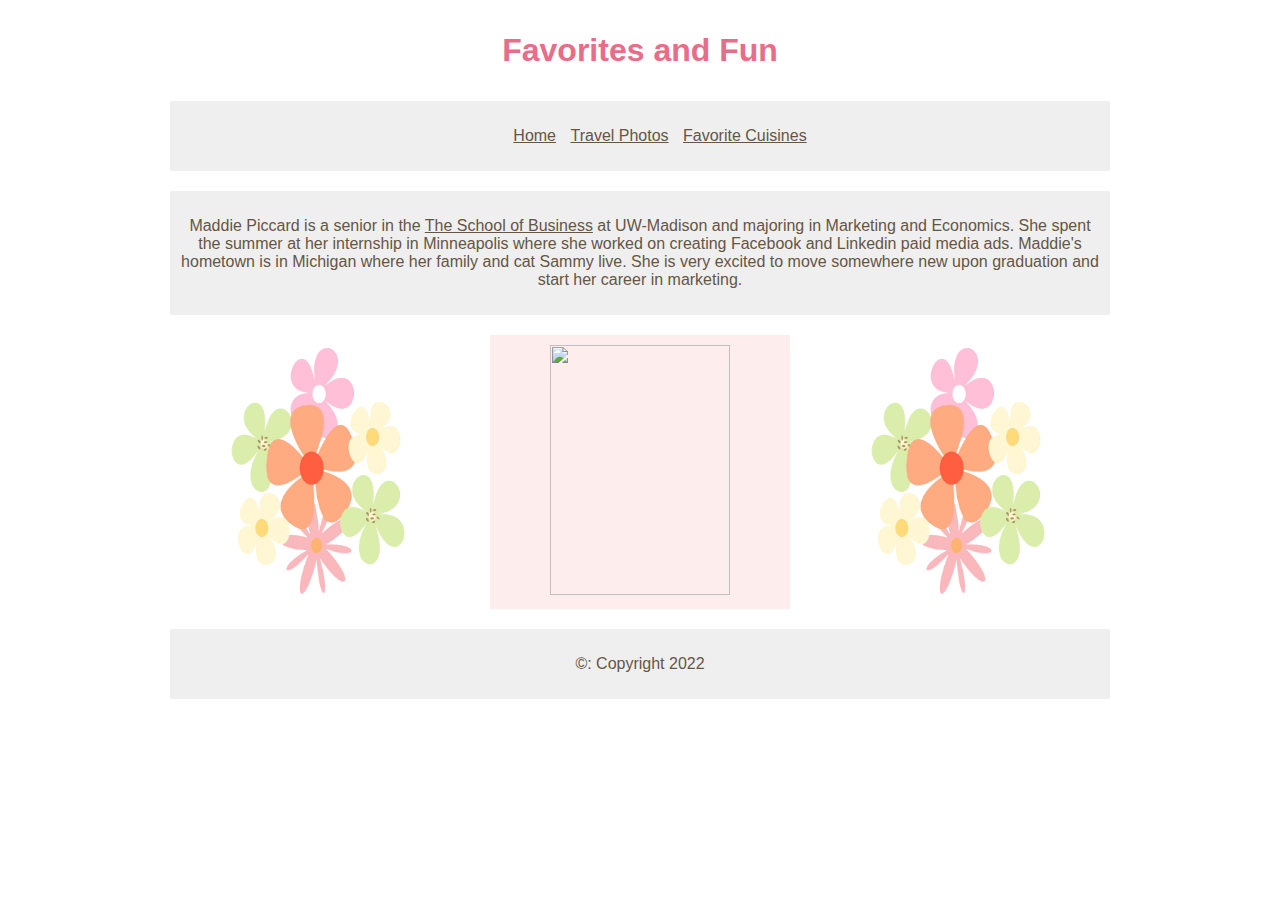
==== index.html @ 253cb11b "Web files for LIS 351" ====
<!DOCTYPE html>
<html lang="en">
<meta charset="UTF-8">
<head> 
<title>Page Title</title>
<link rel="stylesheet" text="text/css" href="stylesheet.css"> 

	<!--- Information you don't want to display to users --> 

</head>

	<body>
            <header> 
            <h1> <p style="color: #E76D89;"> Favorites and Fun </p></h1> 

    <nav> 
        <ul>
            <li><a href="index.html">Home</a></li> 
            <li><a href="photos.html">Travel Photos</a></li> 
            <li><a href="cuisines.html">Favorite Cuisines</a></li> 
        </ul>  
    </nav>
    
</header> 
<section> 
        <main> 
        <p> Maddie Piccard is a senior in the <a href="https://business.wisc.edu/">The School of Business</a> at UW-Madison and majoring in Marketing and Economics. She spent the summer at her internship in Minneapolis where she worked on creating Facebook and Linkedin paid media ads. Maddie's hometown is in Michigan where her family and cat Sammy live. She is very excited to move somewhere new upon graduation and start her career in marketing.</p> 
        </main>

        <article class="mart5"> 
       <img src="flowers.jpg" alt"Flowers" width="180" height="250"> 
        </article>

        <article class="mart"> 
        <img src="websiteimage.jpg" alt"Maddie's photo" width="180" height="250"> 
        </article>

        <article class="mart5">  
		<img src="flowers.jpg" alt"Flowers" width="180" height="250"> 
        </article> 


    </section> 

    <footer> 
            <p>&copy: Copyright 2022</p> 
    </footer> 
	</body>

</html>
---- stylesheet.css ----
* { 
	font-family: Arial, Helvetica, "sans-serif"; 
	color:  #665544;
	text-align: center; 
 }
body { 
	width:  960px; 
	margin: 0 auto; 
	background-color: #FFFFFF;
 }
 nav { 
 	background-color: #efefef;
 	padding:  10px;
 	margin:  10px;} 

  li { 
  	display: inline; 
  	padding: 5px;
  	 }

  	 section {
  	 		overflow:  auto;
  	 		height:  100%;
  	 }

  	 main {
  	 	background-color: #efefef;
  	 	padding:  10px;
 		margin:  10px;
  	 }

article {
		background-color: #efefef;
  	 	padding:  10px;
 		margin:  10px; 
 		width:  280px;
 		float:  left; }
.mart { 
background-color: #FDEDEC; }

.mart2 { 
background-color: #D4E6F1; }  

.mart4 { 
background-color: #D4EFDF; } 

.mart5 { 
 background-color: #ffffff }


footer {
	background-color: #efefef;
  	padding:  10px;
 	margin:  10px; 
}
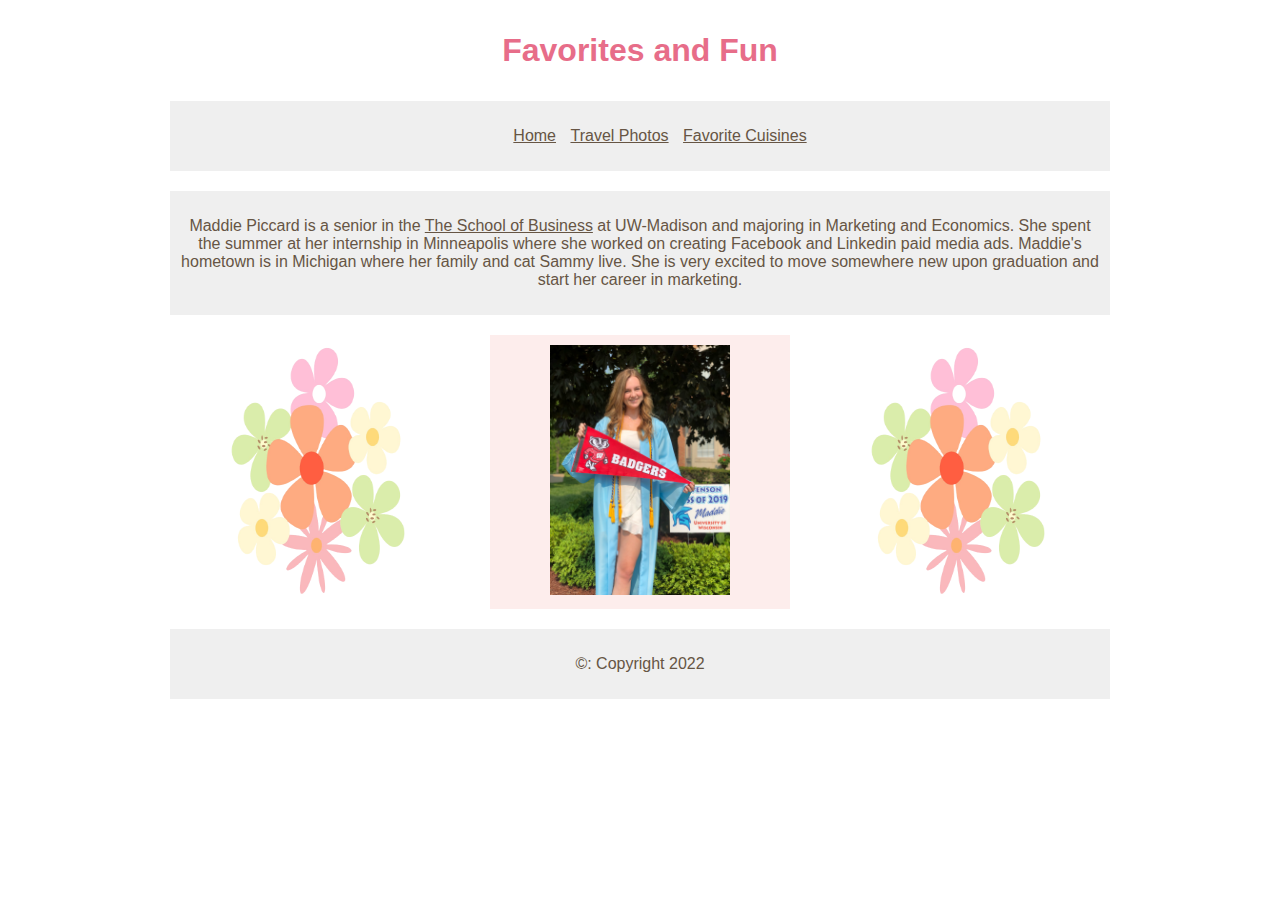
==== commit 9fbde299: "Add files via upload" ====
--- a/index.html
+++ b/index.html
@@ -28,15 +28,15 @@
         </main>
 
         <article class="mart5"> 
-       <img src="flowers.jpg" alt"Flowers" width="180" height="250"> 
+       <img src="flowers.jpg" alt="Flowers" width="180" height="250"> 
         </article>
 
         <article class="mart"> 
-        <img src="websiteimage.jpg" alt"Maddie's photo" width="180" height="250"> 
+        <img src="websiteimage.jpg" alt="Maddie's photo" width="180" height="250"> 
         </article>
 
         <article class="mart5">  
-		<img src="flowers.jpg" alt"Flowers" width="180" height="250"> 
+		<img src="flowers.jpg" alt="Flowers" width="180" height="250"> 
         </article> 
 
 
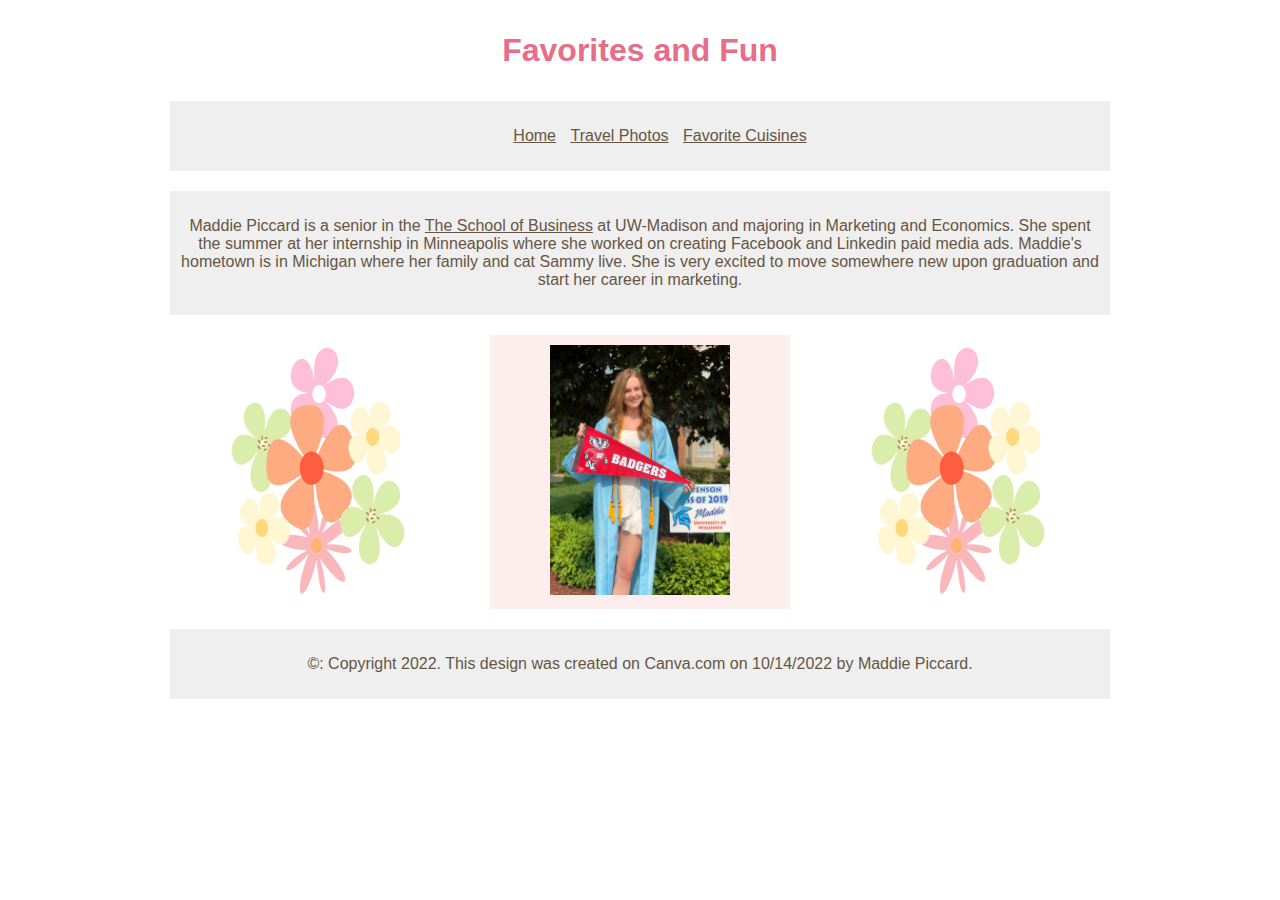
==== commit d4fd1b13: "Add files via upload" ====
--- a/index.html
+++ b/index.html
@@ -43,7 +43,7 @@
     </section> 
 
     <footer> 
-            <p>&copy: Copyright 2022</p> 
+            <p>&copy: Copyright 2022. This design was created on Canva.com on 10/14/2022 by Maddie Piccard.</p> 
     </footer> 
 	</body>
 
